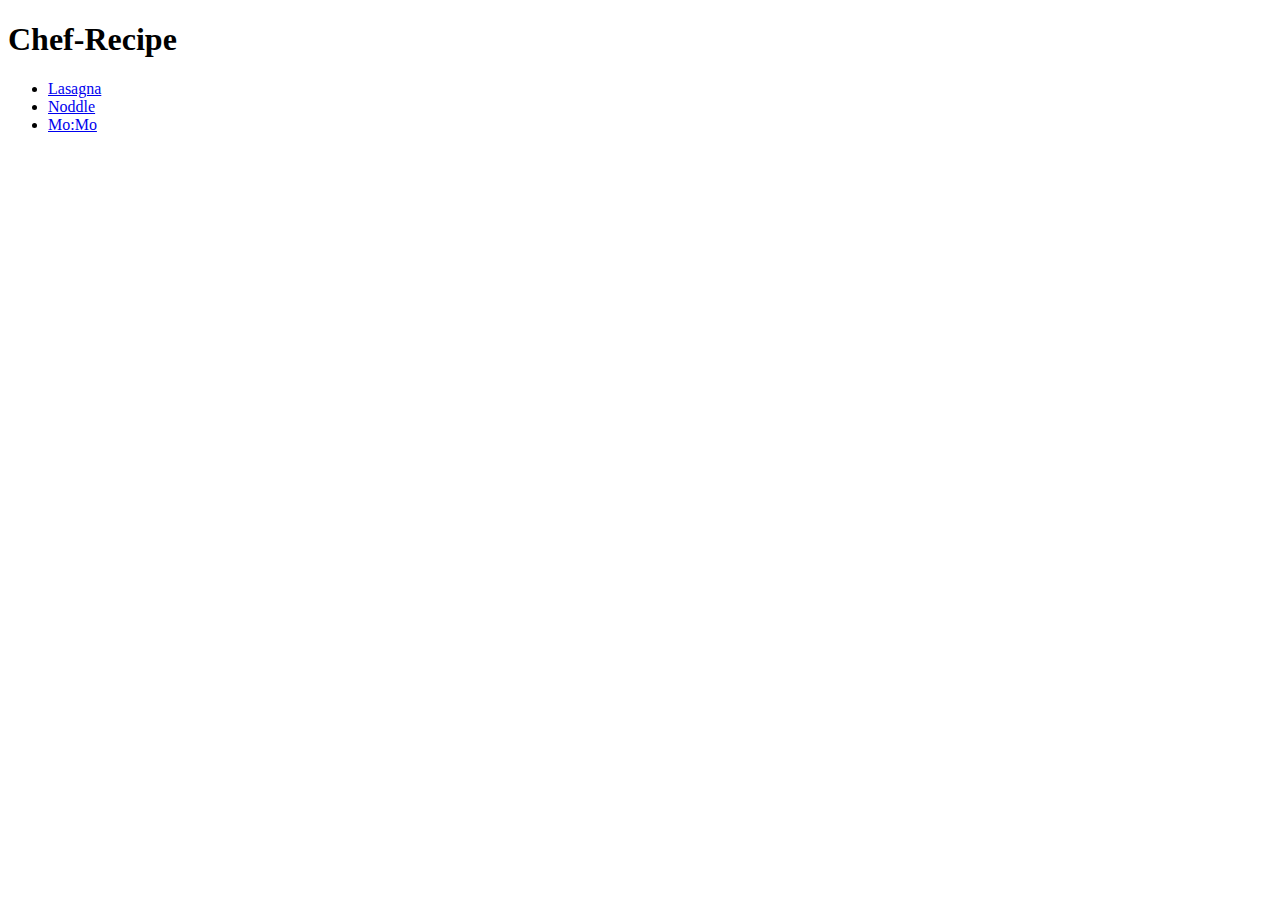
==== index.html @ 8b232310 "Add lasagna,mo:mo and noodle recipe" ====
<!DOCTYPE html>
<html lang="en">
<head>
    <meta charset="UTF-8">
    <meta name="viewport" content="width=device-width, initial-scale=1.0">
    <title>Project-recipe</title>
</head>
<body>
    <h1>Chef-Recipe</h1>
    <ul>
        <li><a href="./recipes/lasagna.html">Lasagna</a></li>
        <li><a href="./recipes/noodle.html">Noddle</a></li>
        <li><a href="./recipes/momo.html">Mo:Mo</a></li>
    </ul>
    
</body>
</html>
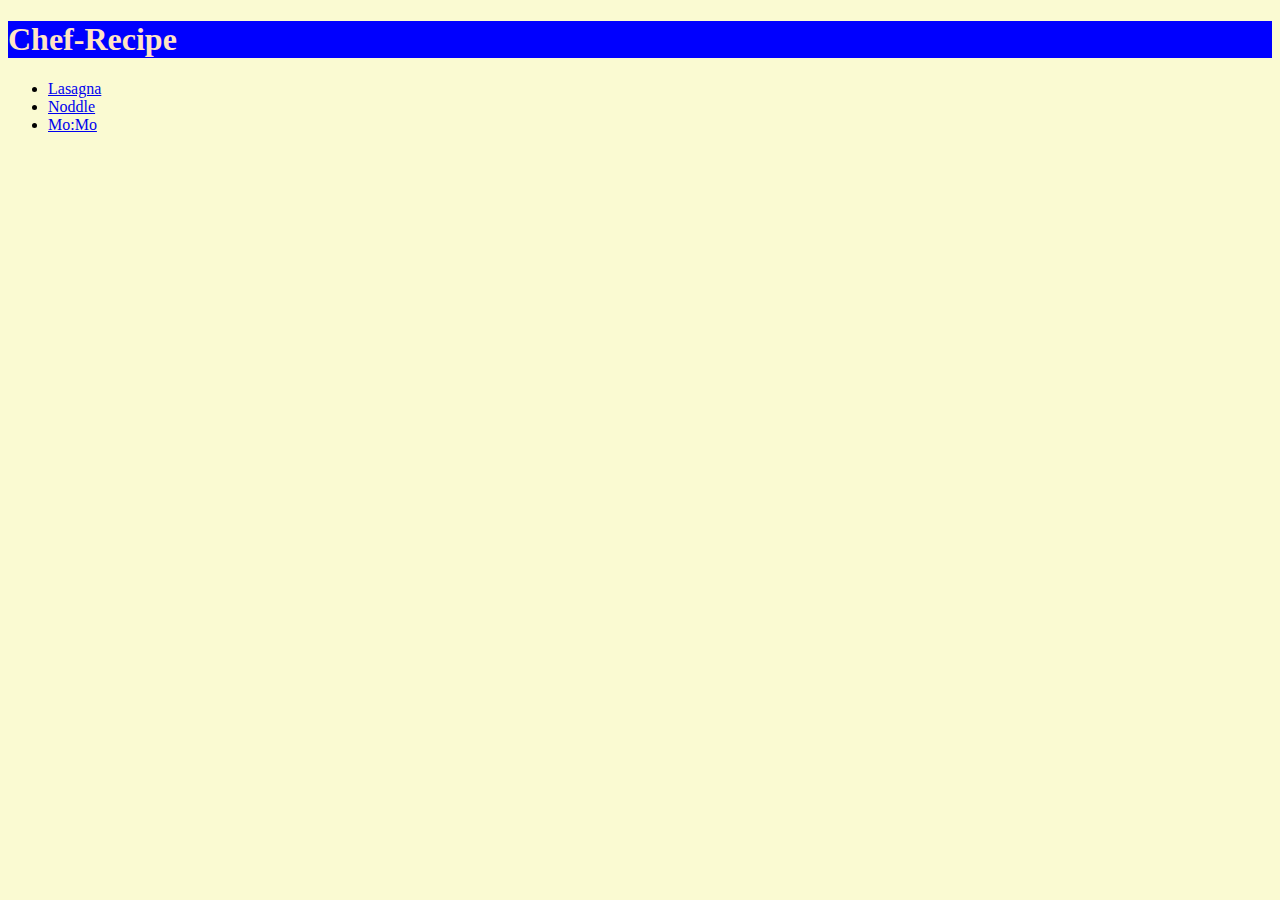
==== commit bc9101fb: "Edit all html files to link css files" ====
--- a/index.html
+++ b/index.html
@@ -4,6 +4,7 @@
     <meta charset="UTF-8">
     <meta name="viewport" content="width=device-width, initial-scale=1.0">
     <title>Project-recipe</title>
+    <link rel="stylesheet" href="./style.css">
 </head>
 <body>
     <h1>Chef-Recipe</h1>
--- a/style.css
+++ b/style.css
@@ -0,0 +1,7 @@
+h1{
+    background-color: blue;
+    color: bisque;
+}
+body{
+    background-color: lightgoldenrodyellow;
+}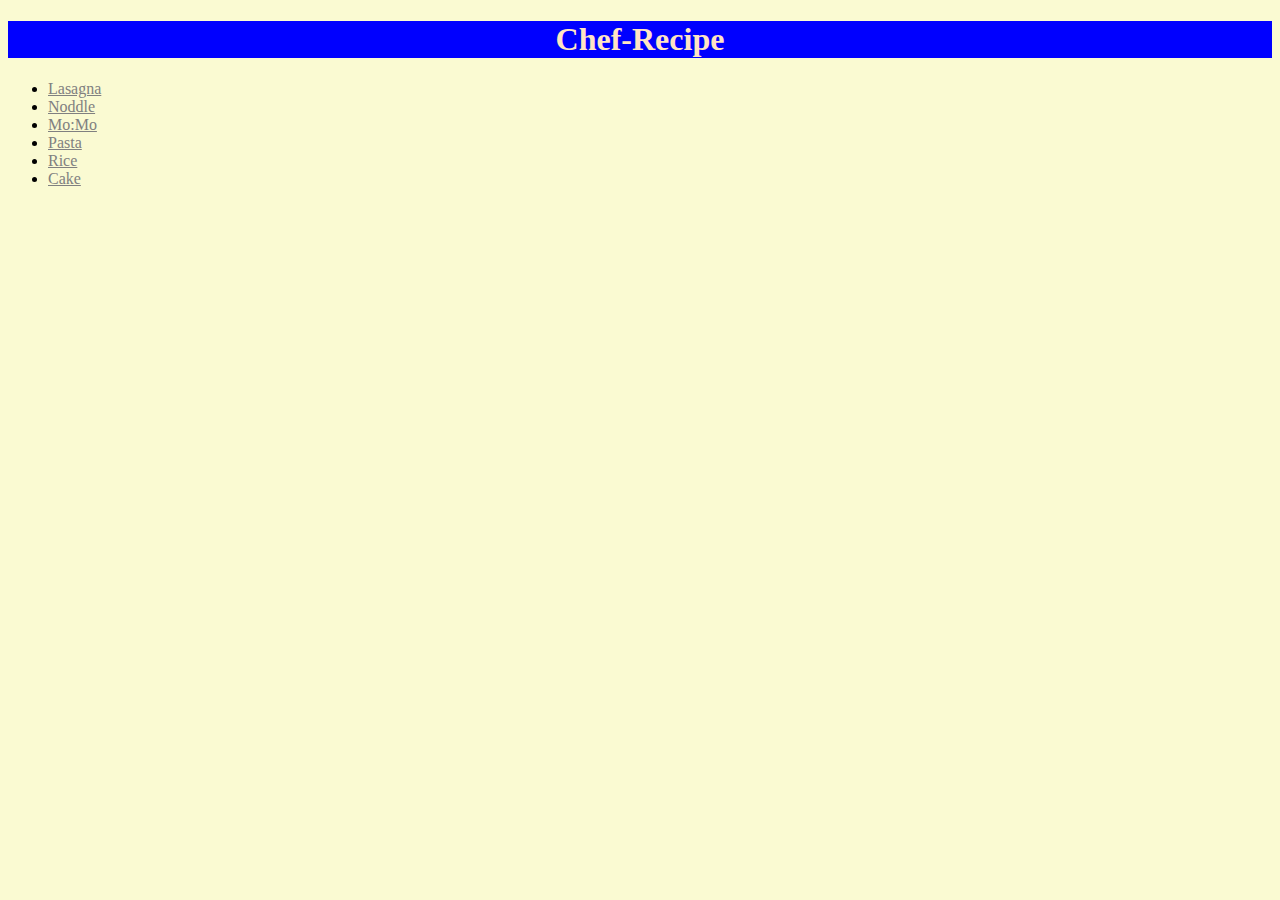
==== commit d66b7a7c: "Edit steps in momo.html and also in index.html" ====
--- a/index.html
+++ b/index.html
@@ -12,6 +12,9 @@
         <li><a href="./recipes/lasagna.html">Lasagna</a></li>
         <li><a href="./recipes/noodle.html">Noddle</a></li>
         <li><a href="./recipes/momo.html">Mo:Mo</a></li>
+        <li><a href="">Pasta</a></li>
+        <li><a href="">Rice</a></li>
+        <li><a href="">Cake</a></li>
     </ul>
     
 </body>
--- a/style.css
+++ b/style.css
@@ -1,7 +1,14 @@
 h1{
     background-color: blue;
     color: bisque;
+    text-align: center;
 }
 body{
     background-color: lightgoldenrodyellow;
+}
+a{
+    color:gray;
+}
+a:hover{
+    color: blue;
 }